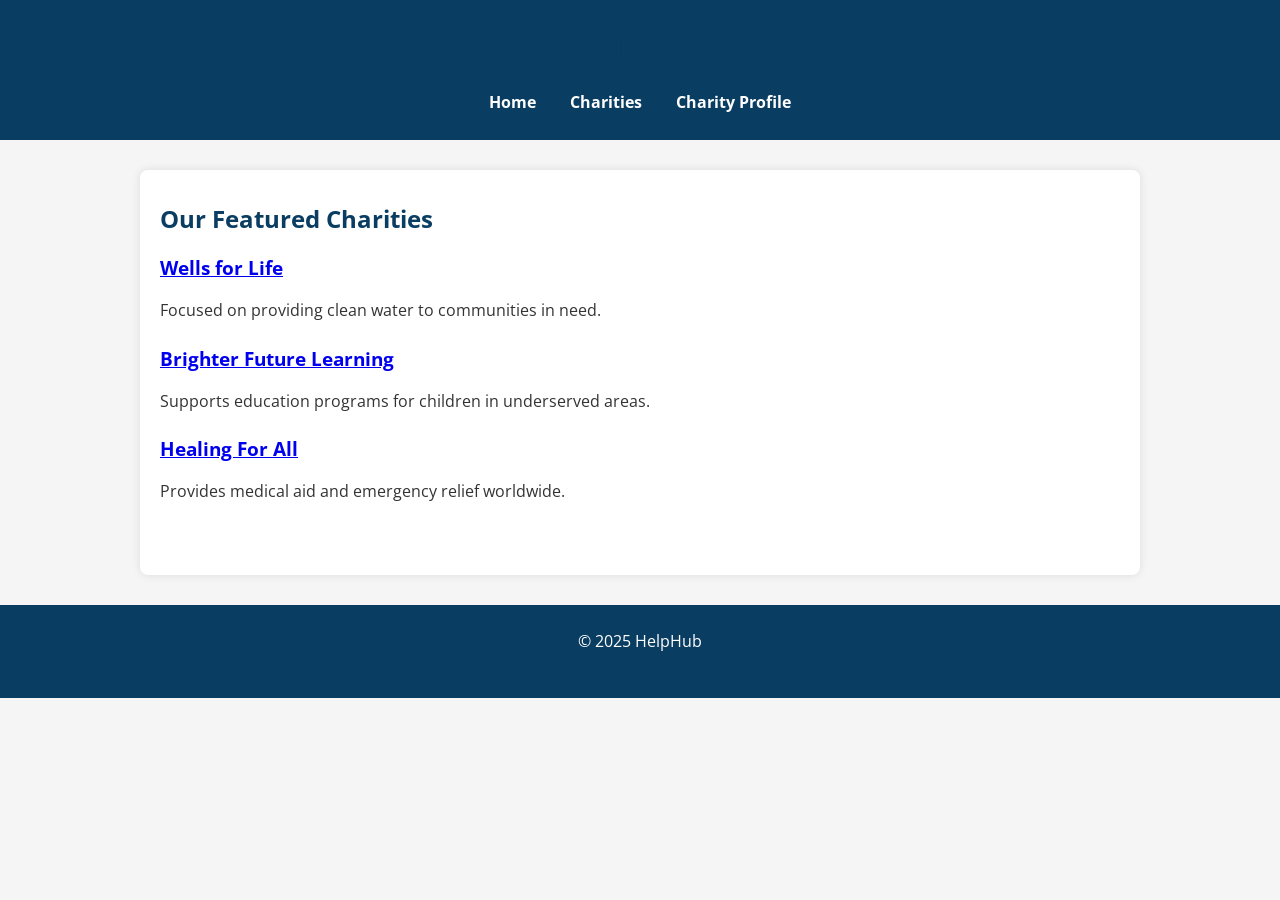
==== charities.html @ 9a96cf5e "Add files via upload" ====
<!DOCTYPE html>
<html lang="en">
<head>
  <meta charset="UTF-8">
  <title>HelpHub - Charities</title>
  <link rel="stylesheet" href="styles.css">
</head>
<body>
  <header>
    <h1>HelpHub</h1>
    <nav>
      <a href="index.html">Home</a>
      <a href="charities.html">Charities</a>
      <a href="charity_profile.html">Charity Profile</a>
    </nav>
  </header>

  <main>
    <section>
      <h2>Our Featured Charities</h2>
      <article>
        <h3><a href="charity_profile.html">Wells for Life</a></h3>
        <p>Focused on providing clean water to communities in need.</p>
      </article>
      <article>
        <h3><a href="charity_profile.html">Brighter Future Learning</a></h3>
        <p>Supports education programs for children in underserved areas.</p>
      </article>
      <article>
        <h3><a href="charity_profile.html">Healing For All</a></h3>
        <p>Provides medical aid and emergency relief worldwide.</p>
      </article>
    </section>
  </main>

  <footer>
    <p>© 2025 HelpHub</p>
  </footer>
</body>
</html>
---- styles.css ----
@import url('https://fonts.googleapis.com/css2?family=Open+Sans&display=swap');

* {
  margin: 0;
  padding: 0;
  box-sizing: border-box;
}

body {
  font-family: 'Open Sans', sans-serif;
  line-height: 1.6;
  background-color: #f5f5f5;
  color: #333;
  padding-bottom: 50px;
}

header, footer {
  background-color: #0a3d62;
  color: white;
  text-align: center;
  padding: 1.5em 0;
}

nav a {
  color: white;
  margin: 0 15px;
  text-decoration: none;
  font-weight: bold;
}

nav a:hover,
nav a:focus {
  text-decoration: underline;
}

main {
  padding: 30px 20px;
  max-width: 1000px;
  margin: 30px auto;
  background-color: white;
  border-radius: 8px;
  box-shadow: 0 0 10px rgba(0,0,0,0.1);
}

section {
  margin-bottom: 40px;
}

h1, h2, h3 {
  margin-bottom: 15px;
  color: #0a3d62;
}

p {
  margin-bottom: 20px;
}

img {
  max-width: 100%;
  height: auto;
  border-radius: 6px;
  margin: 15px 0;
}

form label {
  display: block;
  font-weight: bold;
  margin-top: 15px;
}

form input, form textarea {
  width: 100%;
  padding: 10px;
  margin-top: 5px;
  border: 1px solid #ccc;
  border-radius: 5px;
  font-size: 1em;
}

form input[type="submit"] {
  background-color: #0a3d62;
  color: white;
  border: none;
  padding: 10px 25px;
  margin-top:20px;
  cursor: pointer;
  font-weight: bold;
  transition: background-color 0.3s ease;
}

form input[type="submit"]:hover {
  background-color: #1e6091;
}

@media (max-width: 768px) {
  main {
    padding: 20px;
  }

  nav a {
    display: inline-block;
    margin: 10px 10px;
  }
}
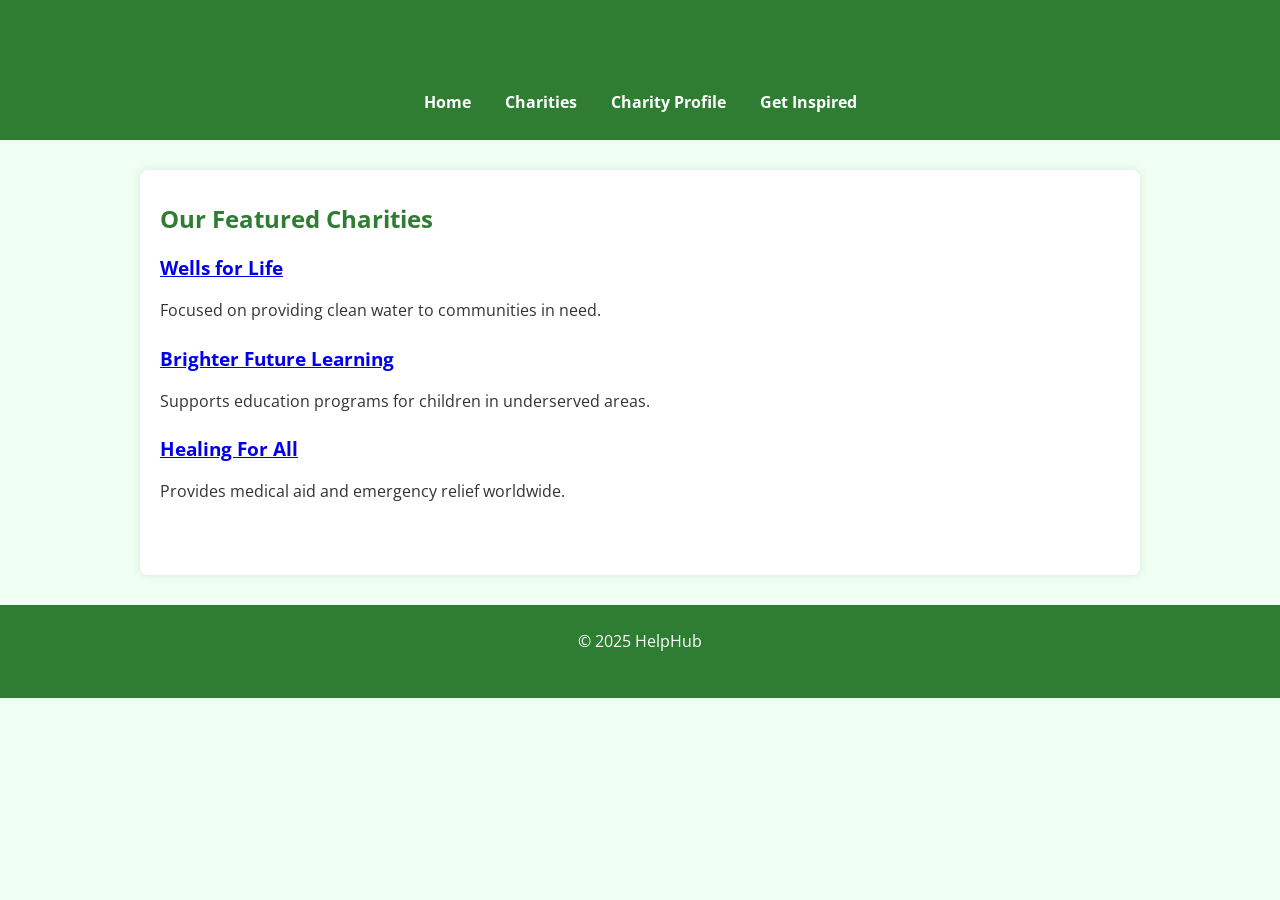
==== commit 20f1fc84: "Update charities.html" ====
--- a/charities.html
+++ b/charities.html
@@ -12,6 +12,7 @@
       <a href="index.html">Home</a>
       <a href="charities.html">Charities</a>
       <a href="charity_profile.html">Charity Profile</a>
+      <a href="quote.html">Get Inspired</a>
     </nav>
   </header>
 
--- a/styles.css
+++ b/styles.css
@@ -9,13 +9,13 @@
 body {
   font-family: 'Open Sans', sans-serif;
   line-height: 1.6;
-  background-color: #f5f5f5;
+  background-color: #f0fff4;
   color: #333;
   padding-bottom: 50px;
 }
 
 header, footer {
-  background-color: #0a3d62;
+  background-color: #2e7d32;
   color: white;
   text-align: center;
   padding: 1.5em 0;
@@ -48,7 +48,7 @@
 
 h1, h2, h3 {
   margin-bottom: 15px;
-  color: #0a3d62;
+  color: #2e7d32;
 }
 
 p {
@@ -78,7 +78,7 @@
 }
 
 form input[type="submit"] {
-  background-color: #0a3d62;
+  background-color: #2e7d32;
   color: white;
   border: none;
   padding: 10px 25px;
@@ -89,7 +89,7 @@
 }
 
 form input[type="submit"]:hover {
-  background-color: #1e6091;
+  background-color: #388e3c;
 }
 
 @media (max-width: 768px) {
